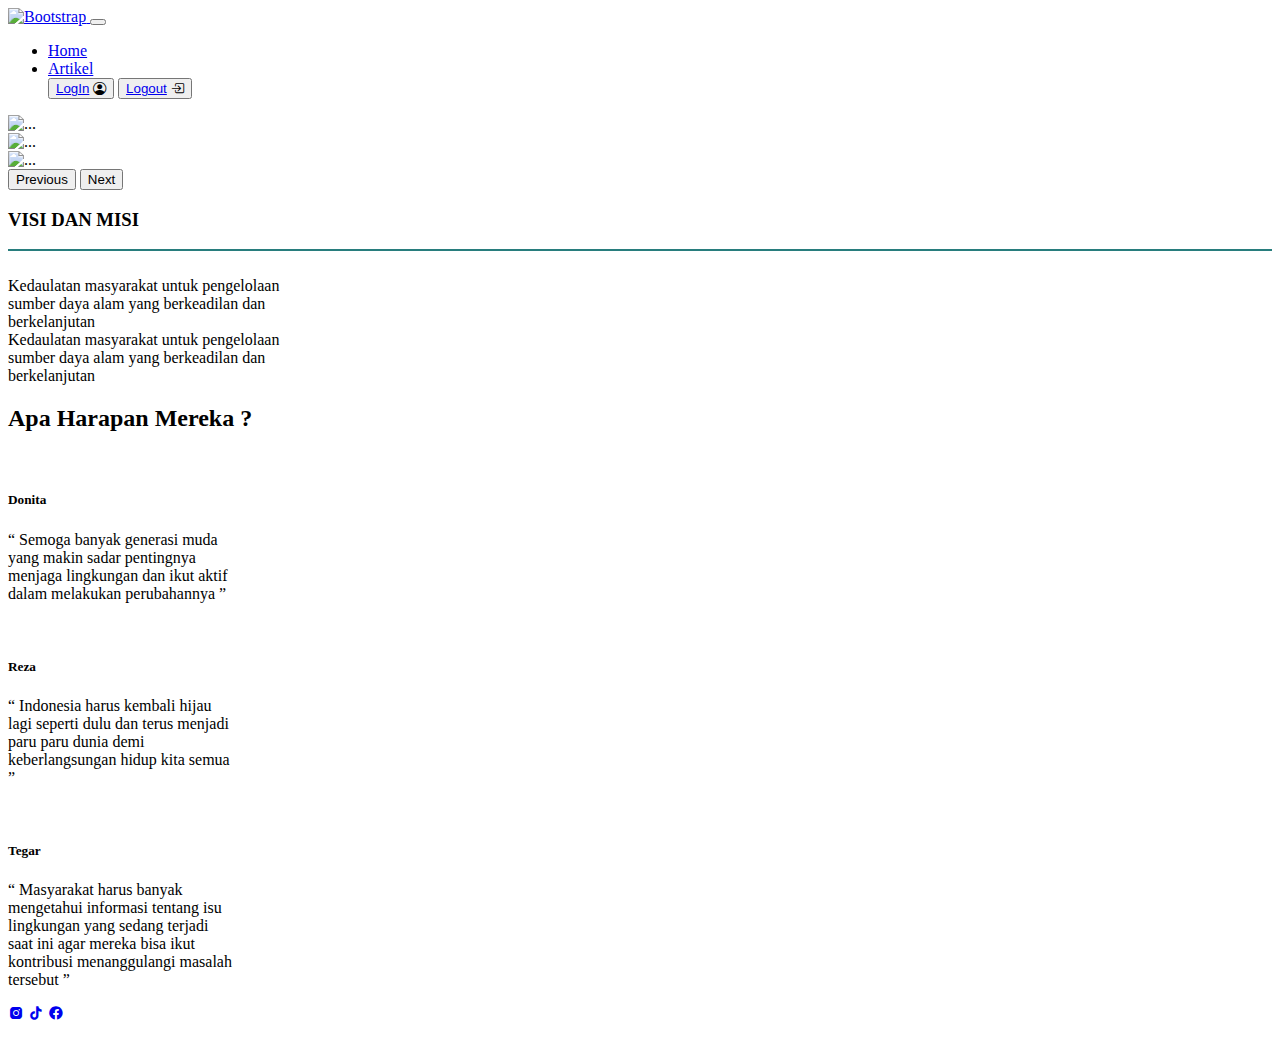
==== home.html @ 73c4271a "add home.html" ====
<!DOCTYPE html>
<html lang="en">
  <head>
    <meta charset="utf-8" />
    <meta name="viewport" content="width=device-width, initial-scale=1" />
    <title>BeGreen | Home</title>
    <link href="https://cdn.jsdelivr.net/npm/bootstrap@5.2.2/dist/css/bootstrap.min.css" rel="stylesheet" integrity="sha384-Zenh87qX5JnK2Jl0vWa8Ck2rdkQ2Bzep5IDxbcnCeuOxjzrPF/et3URy9Bv1WTRi" crossorigin="anonymous" />
    <link href="https://unpkg.com/boxicons@2.1.4/css/boxicons.min.css" rel="stylesheet" />
    <link rel="stylesheet" href="https://cdn.jsdelivr.net/npm/bootstrap-icons@1.9.1/font/bootstrap-icons.css" />
    <link rel="stylesheet" href="home.css" />
    <link rel="icon" type="image/x-icon" href="https://res.cloudinary.com/dxi5woyp1/image/upload/v1666446694/tech4impact/leaf_i5tttg.png" />
  </head>
  <body>
    <!-- Navbar -->

    <!-- Navbar -->
    <nav class="navbar sticky-top navbar-expand-lg bg-light">
      <div class="container-fluid">
        <a class="navbar-brand" href="#">
          <img src="https://res.cloudinary.com/dxi5woyp1/image/upload/v1666538461/tech4impact/logo-login_gxz5kk.svg " alt="Bootstrap" />
        </a>
        <button class="navbar-toggler" type="button" data-bs-toggle="collapse" data-bs-target="#navbarNav" aria-controls="navbarNav" aria-expanded="false" aria-label="Toggle navigation">
          <span class="navbar-toggler-icon"></span>
        </button>
        <div class="collapse navbar-collapse" id="navbarNav">
          <ul class="navbar-nav">
            <li class="nav-item">
              <a class="nav-link" aria-current="page" href="home.html">Home</a>
            </li>
            <li class="nav-item">
              <a class="nav-link" href="artikel.html">Artikel</a>
            </li>
            <button class="btn" id="buttonLogIn">
              <a href="sign-in.html" id="LogIn" class="text-login">LogIn</a>
              <i class="bi bi-person-circle" width="38" height="38"></i>
            </button>
            <button class="btn" id="buttonLogOut">
              <a href="#" id="LogOut" class="text-login">Logout</a>
              <i class="bi bi-box-arrow-in-right" width="38" height="38"></i>
            </button>
          </ul>
        </div>
      </div>
    </nav>
    <!-- End Navbar -->

    <!-- slider-->
    <div id="carouselExampleControls" class="carousel slide" data-bs-ride="carousel">
      <div class="carousel-inner">
        <div class="carousel-item active">
          <img src="https://cdn.pixabay.com/photo/2022/09/02/07/31/alps-7426887_960_720.jpg" class="d-block w-70" alt="..." />
        </div>
        <div class="carousel-item">
          <img src="https://cdn.pixabay.com/photo/2013/04/04/12/34/mountains-100367_960_720.jpg" class="d-block w-70" alt="..." />
        </div>
        <div class="carousel-item">
          <img src="https://cdn.pixabay.com/photo/2013/10/02/23/03/mountains-190055_960_720.jpg" class="d-block w-70" alt="..." />
        </div>
      </div>
      <button class="carousel-control-prev" type="button" data-bs-target="#carouselExampleControls" data-bs-slide="prev">
        <span class="carousel-control-prev-icon" aria-hidden="true"></span>
        <span class="visually-hidden">Previous</span>
      </button>
      <button class="carousel-control-next" type="button" data-bs-target="#carouselExampleControls" data-bs-slide="next">
        <span class="carousel-control-next-icon" aria-hidden="true"></span>
        <span class="visually-hidden">Next</span>
      </button>
    </div>
    <!-- slider -->

    <div class="article"></div>

    <!-- Visi Misi -->
    <section class="visi">
      <h3>VISI DAN MISI</h3>
      <hr style="height: 2px; border-width: 0; color: #287d7d; background-color: #287d7d" />
      <div class="container">
        <div class="visi-img">
          <img src="https://res.cloudinary.com/dxi5woyp1/image/upload/v1666446694/tech4impact/Team_meeting_Isometric_w2htns.svg" alt="" />
        </div>
        <div class="card-visi">
          <div class="card" style="width: 18rem">
            <div class="card-body">Kedaulatan masyarakat untuk pengelolaan sumber daya alam yang berkeadilan dan berkelanjutan</div>
          </div>

          <div class="card" style="width: 18rem">
            <div class="card-body">Kedaulatan masyarakat untuk pengelolaan sumber daya alam yang berkeadilan dan berkelanjutan</div>
          </div>
        </div>
      </div>
    </section>

    <!-- End Visi Misi -->

    <!-- Harapan -->

    <div class="container-harapan">
      <h2>Apa Harapan Mereka ?</h2>
      <div class="container-card">
        <div class="card" style="width: 14rem">
          <div class="card-body">
            <img src="https://res.cloudinary.com/dxi5woyp1/image/upload/v1666273663/tech4impact/sheha_w541d2.svg" alt="" class="card-img" />
            <div class="people-title">
              <h5 class="nama">Donita</h5>
              <p class="harapan">“ Semoga banyak generasi muda yang makin sadar pentingnya menjaga lingkungan dan ikut aktif dalam melakukan perubahannya ”</p>
            </div>
          </div>
        </div>

        <div class="card" style="width: 14rem">
          <div class="card-body">
            <img src="https://res.cloudinary.com/dxi5woyp1/image/upload/v1666273663/tech4impact/reza_jnvba2.svg" alt="" class="card-img" />
            <div class="people-title">
              <h5 class="nama">Reza</h5>
              <p class="harapan">“ Indonesia harus kembali hijau lagi seperti dulu dan terus menjadi paru paru dunia demi keberlangsungan hidup kita semua ”</p>
            </div>
          </div>
        </div>

        <div class="card" style="width: 14rem">
          <div class="card-body">
            <img src="https://res.cloudinary.com/dxi5woyp1/image/upload/v1666273663/tech4impact/tegar_olhhfz.svg" alt="" class="card-img" />
            <div class="people-title">
              <h5 class="nama">Tegar</h5>
              <p class="harapan">“ Masyarakat harus banyak mengetahui informasi tentang isu lingkungan yang sedang terjadi saat ini agar mereka bisa ikut kontribusi menanggulangi masalah tersebut ”</p>
            </div>
          </div>
        </div>
      </div>
    </div>

    <!-- End Harapan -->

    <!-- Footer -->
    <footer>
      <div class="footer">
        <div class="sosmed">
          <a href="#"><i class="bx bxl-instagram-alt"></i></a>
          <a href="#"><i class="bx bxl-tiktok"></i></a>
          <a href="#"><i class="bx bxl-facebook-circle"></i></a>
        </div>
        <div class="footer-img">
          <img src="https://res.cloudinary.com/dxi5woyp1/image/upload/v1666538461/tech4impact/logo-login_gxz5kk.svg" alt="" width="100" />
        </div>
      </div>
      <h1 id="penanda"></h1>
    </footer>

    <script src="https://cdn.jsdelivr.net/npm/bootstrap@5.2.2/dist/js/bootstrap.bundle.min.js" integrity="sha384-OERcA2EqjJCMA+/3y+gxIOqMEjwtxJY7qPCqsdltbNJuaOe923+mo//f6V8Qbsw3" crossorigin="anonymous"></script>
    <script src="home.js"></script>
  </body>
</html>
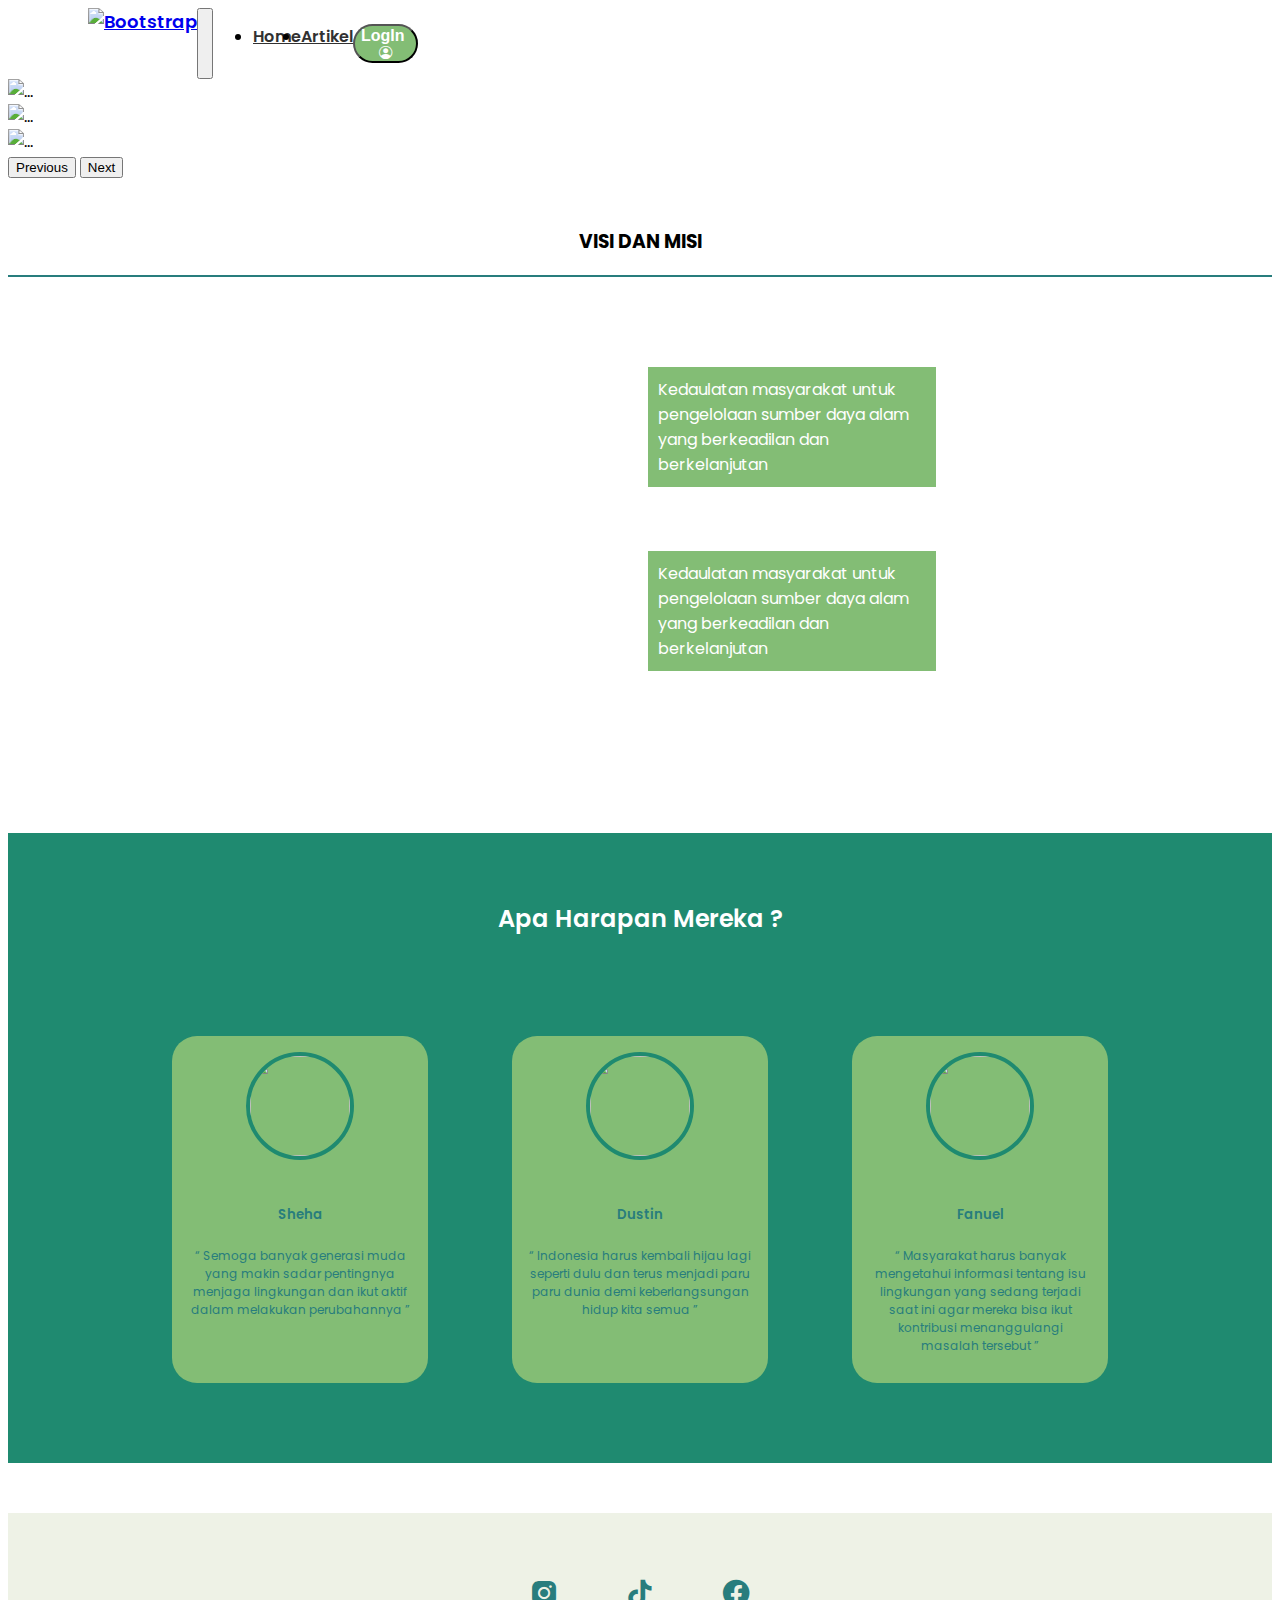
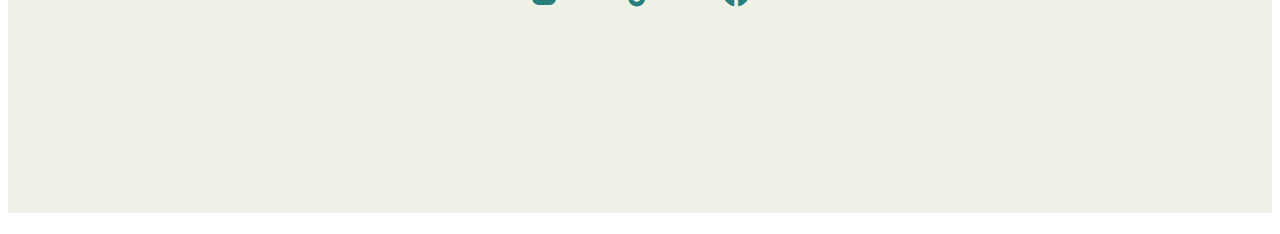
==== commit ec93dbba: "Update home.html" ====
--- a/home.html
+++ b/home.html
@@ -101,7 +101,7 @@
           <div class="card-body">
             <img src="https://res.cloudinary.com/dxi5woyp1/image/upload/v1666273663/tech4impact/sheha_w541d2.svg" alt="" class="card-img" />
             <div class="people-title">
-              <h5 class="nama">Donita</h5>
+              <h5 class="nama">Sheha</h5>
               <p class="harapan">“ Semoga banyak generasi muda yang makin sadar pentingnya menjaga lingkungan dan ikut aktif dalam melakukan perubahannya ”</p>
             </div>
           </div>
@@ -111,7 +111,7 @@
           <div class="card-body">
             <img src="https://res.cloudinary.com/dxi5woyp1/image/upload/v1666273663/tech4impact/reza_jnvba2.svg" alt="" class="card-img" />
             <div class="people-title">
-              <h5 class="nama">Reza</h5>
+              <h5 class="nama">Dustin</h5>
               <p class="harapan">“ Indonesia harus kembali hijau lagi seperti dulu dan terus menjadi paru paru dunia demi keberlangsungan hidup kita semua ”</p>
             </div>
           </div>
@@ -121,7 +121,7 @@
           <div class="card-body">
             <img src="https://res.cloudinary.com/dxi5woyp1/image/upload/v1666273663/tech4impact/tegar_olhhfz.svg" alt="" class="card-img" />
             <div class="people-title">
-              <h5 class="nama">Tegar</h5>
+              <h5 class="nama">Fanuel</h5>
               <p class="harapan">“ Masyarakat harus banyak mengetahui informasi tentang isu lingkungan yang sedang terjadi saat ini agar mereka bisa ikut kontribusi menanggulangi masalah tersebut ”</p>
             </div>
           </div>
--- a/home.css
+++ b/home.css
@@ -0,0 +1,222 @@
+@import url("https://fonts.googleapis.com/css2?family=Poppins:wght@200&display=swap");
+@import url("https://fonts.googleapis.com/css2?family=Poppins&display=swap");
+
+body {
+  font-family: "Poppins";
+  background-color: #fff;
+  overflow-x: hidden;
+}
+
+/* Navbar */
+.container-fluid {
+  display: flex;
+  margin: 0px 5rem;
+}
+
+nav .navbar-brand img {
+  width: 100px;
+}
+
+nav .navbar-brand {
+  font-weight: 600;
+  font-size: 18px;
+}
+
+nav .collapse {
+  justify-content: end;
+}
+
+nav .collapse ul {
+  display: flex;
+  width: 25%;
+  justify-content: space-between;
+}
+
+nav .collapse ul li a {
+  color: #313131;
+  font-weight: 600;
+  font-size: 16px;
+}
+
+.collapse ul li a:hover {
+  color: #83BD75;
+}
+
+nav .btn {
+  width: 110px;
+  background: #83BD75;
+  border-radius: 100px;
+  transition: 0.3s;
+}
+
+nav .btn a {
+  padding-right: 5px;
+  font-size: 16px;
+  font-weight: 600;
+  color: white;
+  text-decoration: none;
+}
+
+nav .btn:hover {
+  background: #83BD75;
+  box-shadow: 0px 0px 14px -2px #1f8a70;
+}
+
+nav .btn i {
+  color: white;
+}
+
+/* End Navbar */
+
+/* Slider */
+
+.carousel-item img {
+  width: 100%;
+  max-height: 500px;
+}
+
+/* End Slider */
+
+/* Harapan */
+
+.container-harapan {
+  text-align: center;
+  padding: 3rem;
+  background-color: #1f8a70;
+}
+
+.container-harapan h2 {
+  color: white;
+  padding-bottom: 3rem;
+  font-weight: 600;
+}
+
+.container-harapan .container-card {
+  display: flex;
+  justify-content: space-evenly;
+  flex-wrap: wrap;
+  padding: 2rem;
+}
+
+.container-harapan .container-card .card {
+  background: #83BD75;
+  border-radius: 25px;
+  padding: 1rem;
+}
+
+.container-harapan .card-body img {
+  width: 100px;
+  height: 100px;
+  border-radius: 100px;
+  border: 4px solid #1f8a70;
+}
+.people-title .nama {
+  padding-top: 20px;
+  font-weight: 600;
+}
+
+.people-title h5 {
+  padding-top: 10px;
+  color: #287d7d;
+}
+
+.people-title p {
+  color: #287d7d;
+  font-size: 12px;
+}
+
+/* End Harapan */
+
+/* Visi */
+
+.visi {
+  margin: 3rem 0 5rem;
+}
+
+.visi-img {
+  padding-top: 3rem;
+}
+
+.visi-img img {
+  max-width: 100%;
+}
+
+.visi h3 {
+  text-align: center;
+  font-weight: bold;
+}
+
+.visi .container {
+  display: flex;
+  justify-content: space-evenly;
+  flex-wrap: wrap;
+}
+
+.card-visi {
+  display: flex;
+  flex-direction: column;
+  margin: 50px 0px 50px;
+}
+
+.card-visi .card {
+  background-color: #83BD75;
+  margin: 2rem;
+}
+
+.card-visi .card-body {
+  margin: 10px 10px 10px;
+  color: white;
+}
+
+/* End Visi */
+
+/* Footer */
+
+footer {
+  padding-top: 50px;
+}
+
+.footer {
+  text-align: center;
+  width: 100%;
+  height: 300px;
+  background: #eef2e6;
+}
+
+.footer .sosmed {
+  display: flex;
+  justify-content: center;
+}
+
+.footer .sosmed a {
+  margin: 4rem 2rem;
+}
+
+.footer .sosmed a i {
+  font-size: 32px;
+  color: #287d7d;
+  transition: 0.3s;
+}
+
+.footer .sosmed a i:hover {
+  color: #14b8a6;
+}
+
+.footer-img {
+  text-align: center;
+  
+}
+
+.footer-img img {
+  text-align: center;
+}
+
+.footer-img img:hover {
+  color: #14b8a6;
+}
+
+/* End Footer */
+
+hr {
+  text-align: center;
+}
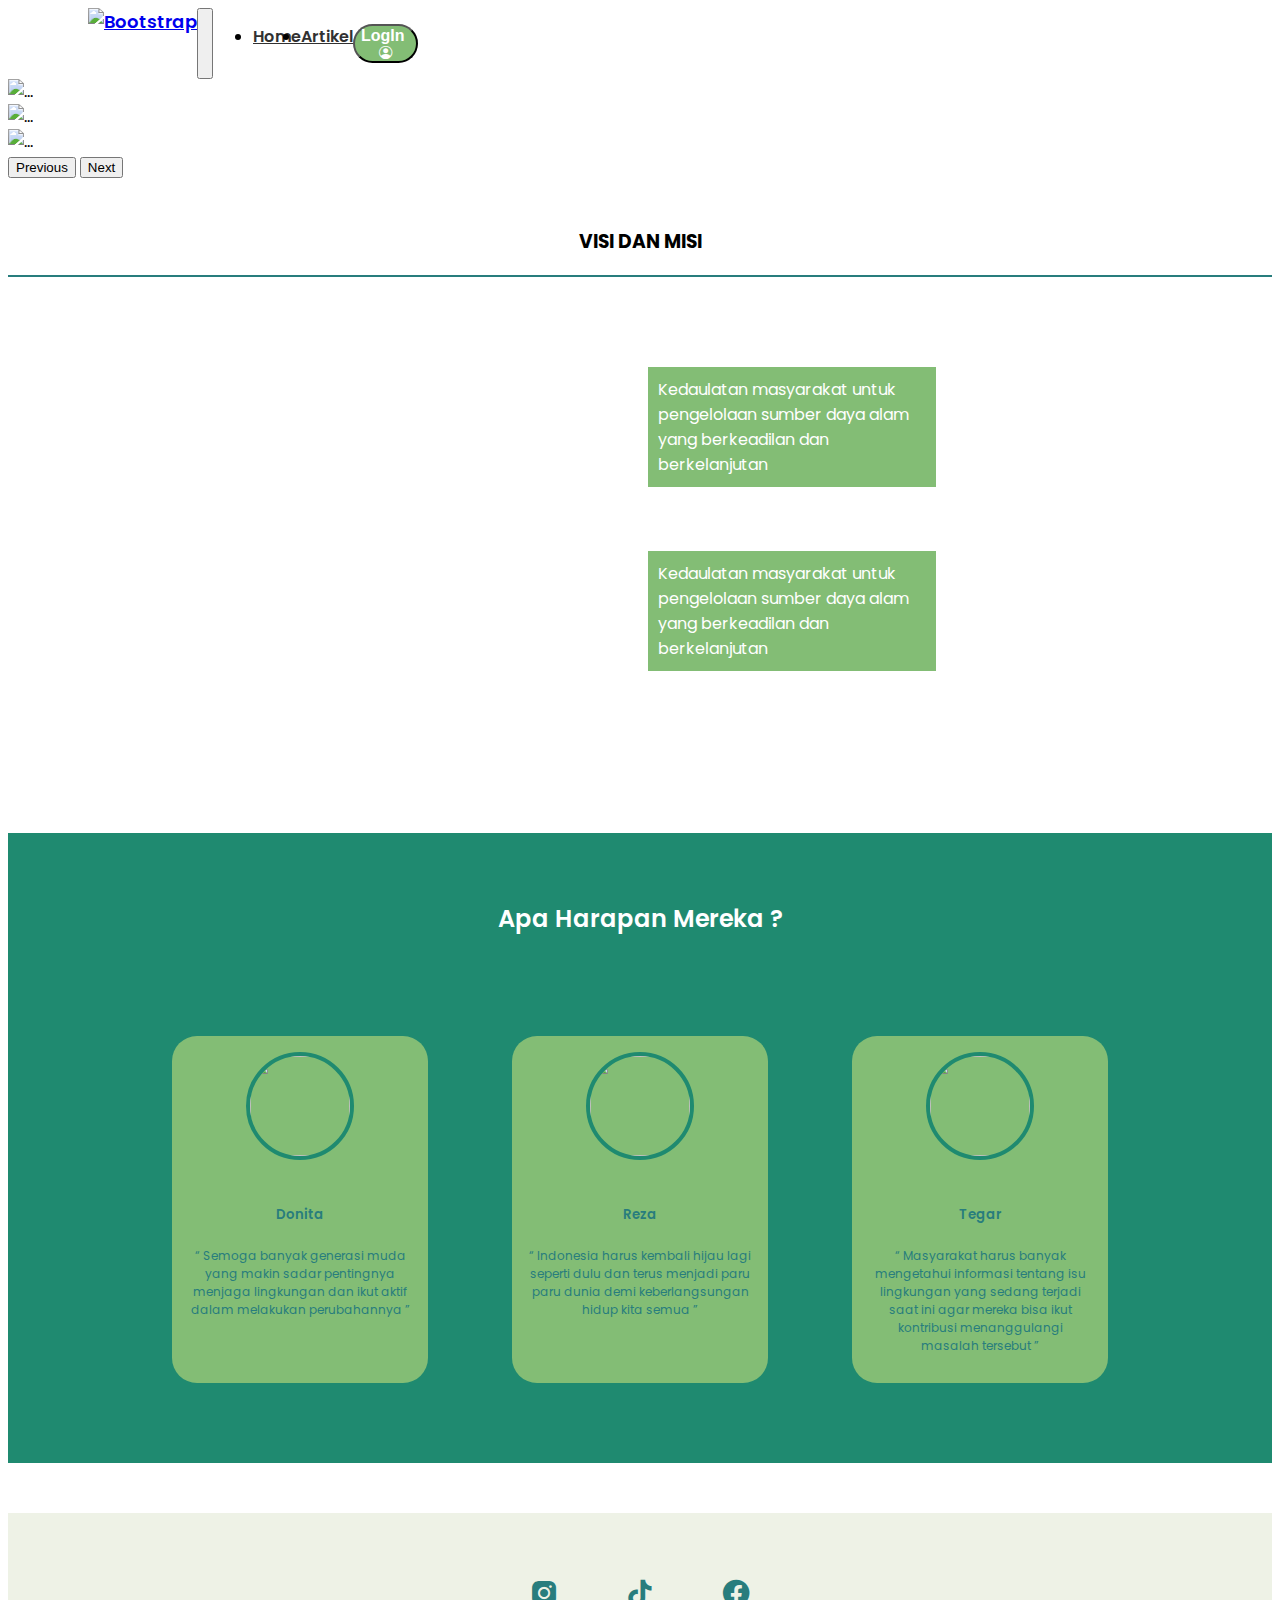
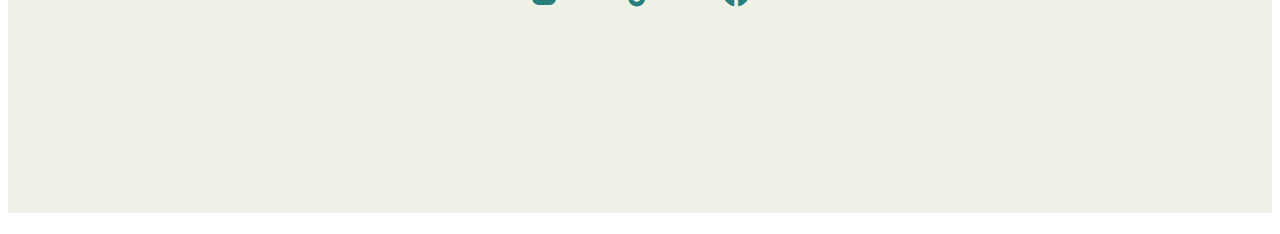
==== commit 445448a7: "Merge pull request #8 from BeGreenBE12/home" ====
--- a/home.html
+++ b/home.html
@@ -101,7 +101,7 @@
           <div class="card-body">
             <img src="https://res.cloudinary.com/dxi5woyp1/image/upload/v1666273663/tech4impact/sheha_w541d2.svg" alt="" class="card-img" />
             <div class="people-title">
-              <h5 class="nama">Sheha</h5>
+              <h5 class="nama">Donita</h5>
               <p class="harapan">“ Semoga banyak generasi muda yang makin sadar pentingnya menjaga lingkungan dan ikut aktif dalam melakukan perubahannya ”</p>
             </div>
           </div>
@@ -111,7 +111,7 @@
           <div class="card-body">
             <img src="https://res.cloudinary.com/dxi5woyp1/image/upload/v1666273663/tech4impact/reza_jnvba2.svg" alt="" class="card-img" />
             <div class="people-title">
-              <h5 class="nama">Dustin</h5>
+              <h5 class="nama">Reza</h5>
               <p class="harapan">“ Indonesia harus kembali hijau lagi seperti dulu dan terus menjadi paru paru dunia demi keberlangsungan hidup kita semua ”</p>
             </div>
           </div>
@@ -121,7 +121,7 @@
           <div class="card-body">
             <img src="https://res.cloudinary.com/dxi5woyp1/image/upload/v1666273663/tech4impact/tegar_olhhfz.svg" alt="" class="card-img" />
             <div class="people-title">
-              <h5 class="nama">Fanuel</h5>
+              <h5 class="nama">Tegar</h5>
               <p class="harapan">“ Masyarakat harus banyak mengetahui informasi tentang isu lingkungan yang sedang terjadi saat ini agar mereka bisa ikut kontribusi menanggulangi masalah tersebut ”</p>
             </div>
           </div>
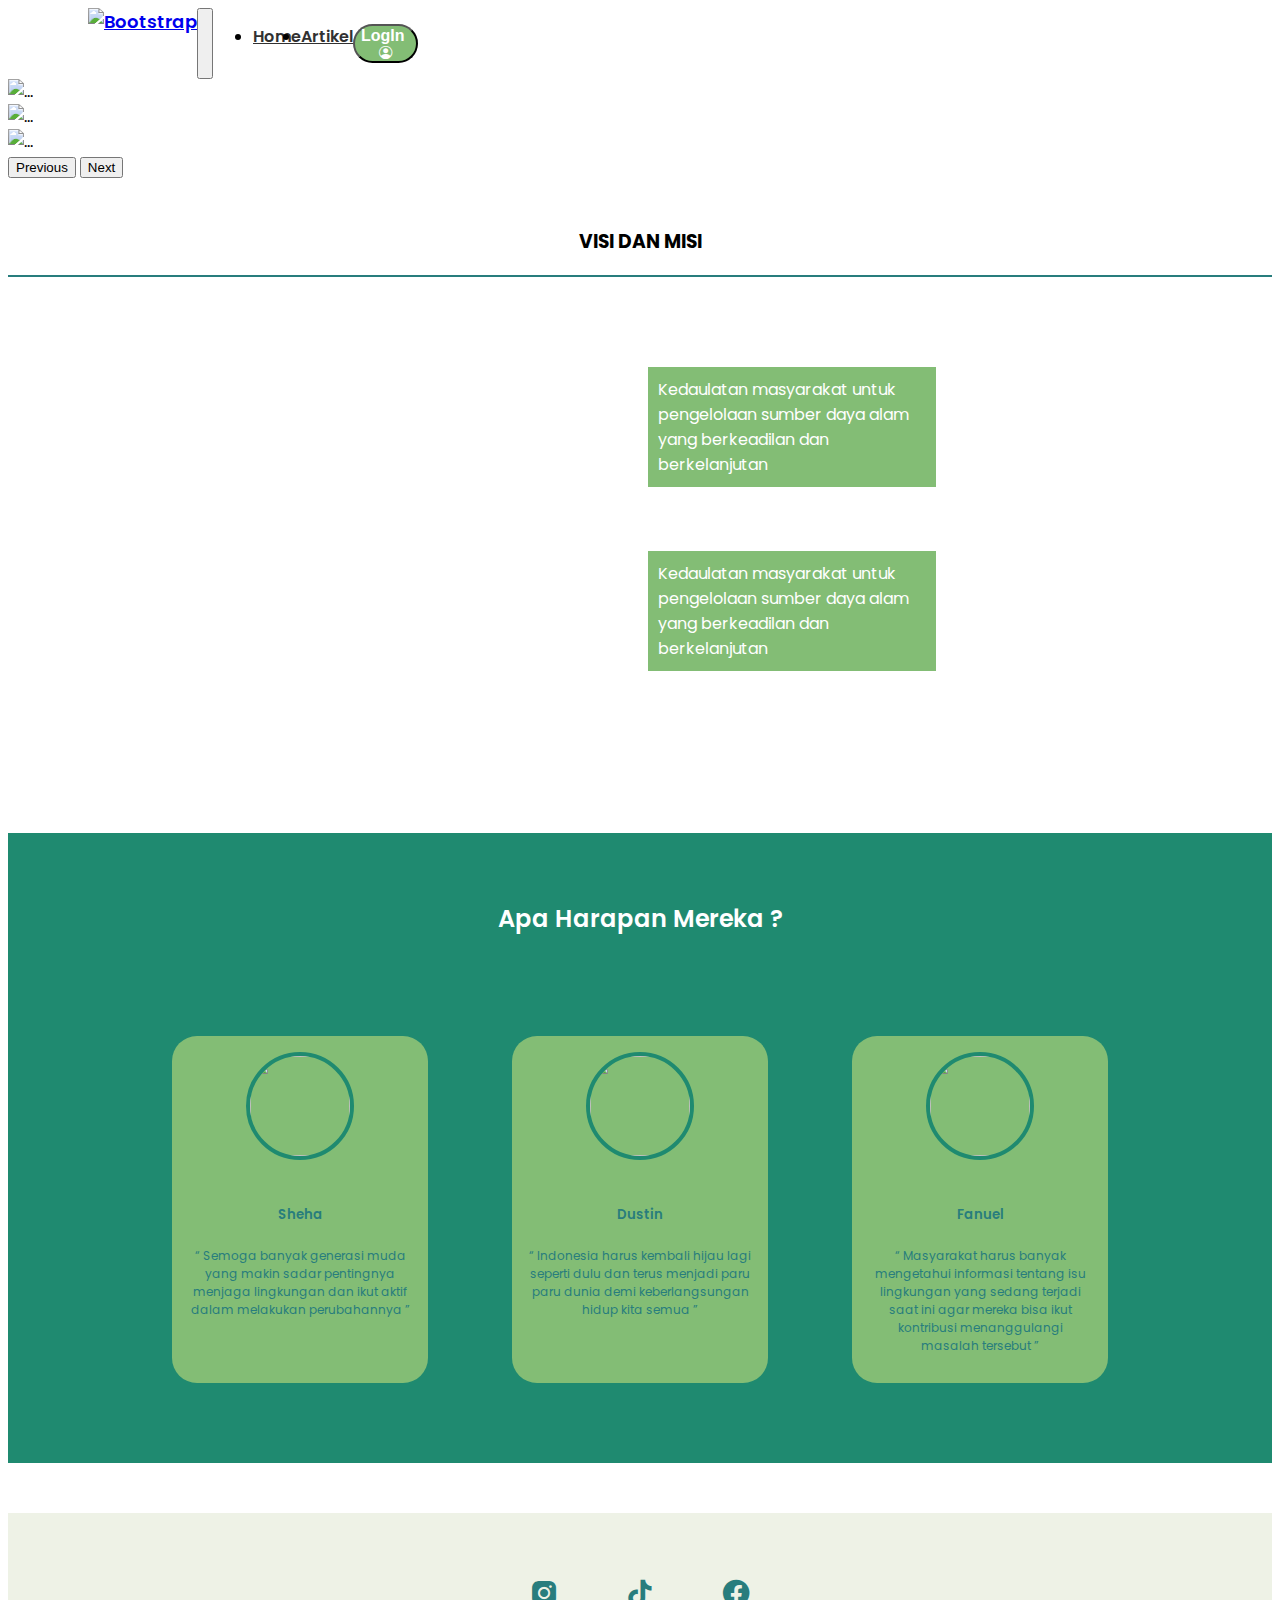
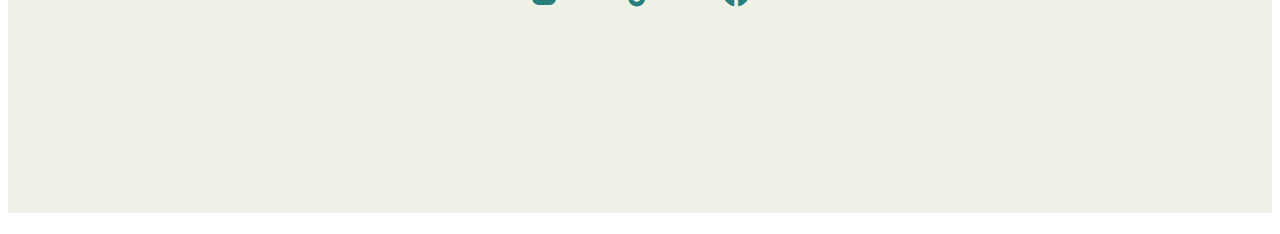
==== commit 918b35b5: "revisi" ====
--- a/home.html
+++ b/home.html
@@ -101,7 +101,7 @@
           <div class="card-body">
             <img src="https://res.cloudinary.com/dxi5woyp1/image/upload/v1666273663/tech4impact/sheha_w541d2.svg" alt="" class="card-img" />
             <div class="people-title">
-              <h5 class="nama">Donita</h5>
+              <h5 class="nama">Sheha</h5>
               <p class="harapan">“ Semoga banyak generasi muda yang makin sadar pentingnya menjaga lingkungan dan ikut aktif dalam melakukan perubahannya ”</p>
             </div>
           </div>
@@ -111,7 +111,7 @@
           <div class="card-body">
             <img src="https://res.cloudinary.com/dxi5woyp1/image/upload/v1666273663/tech4impact/reza_jnvba2.svg" alt="" class="card-img" />
             <div class="people-title">
-              <h5 class="nama">Reza</h5>
+              <h5 class="nama">Dustin</h5>
               <p class="harapan">“ Indonesia harus kembali hijau lagi seperti dulu dan terus menjadi paru paru dunia demi keberlangsungan hidup kita semua ”</p>
             </div>
           </div>
@@ -121,7 +121,7 @@
           <div class="card-body">
             <img src="https://res.cloudinary.com/dxi5woyp1/image/upload/v1666273663/tech4impact/tegar_olhhfz.svg" alt="" class="card-img" />
             <div class="people-title">
-              <h5 class="nama">Tegar</h5>
+              <h5 class="nama">Fanuel</h5>
               <p class="harapan">“ Masyarakat harus banyak mengetahui informasi tentang isu lingkungan yang sedang terjadi saat ini agar mereka bisa ikut kontribusi menanggulangi masalah tersebut ”</p>
             </div>
           </div>
